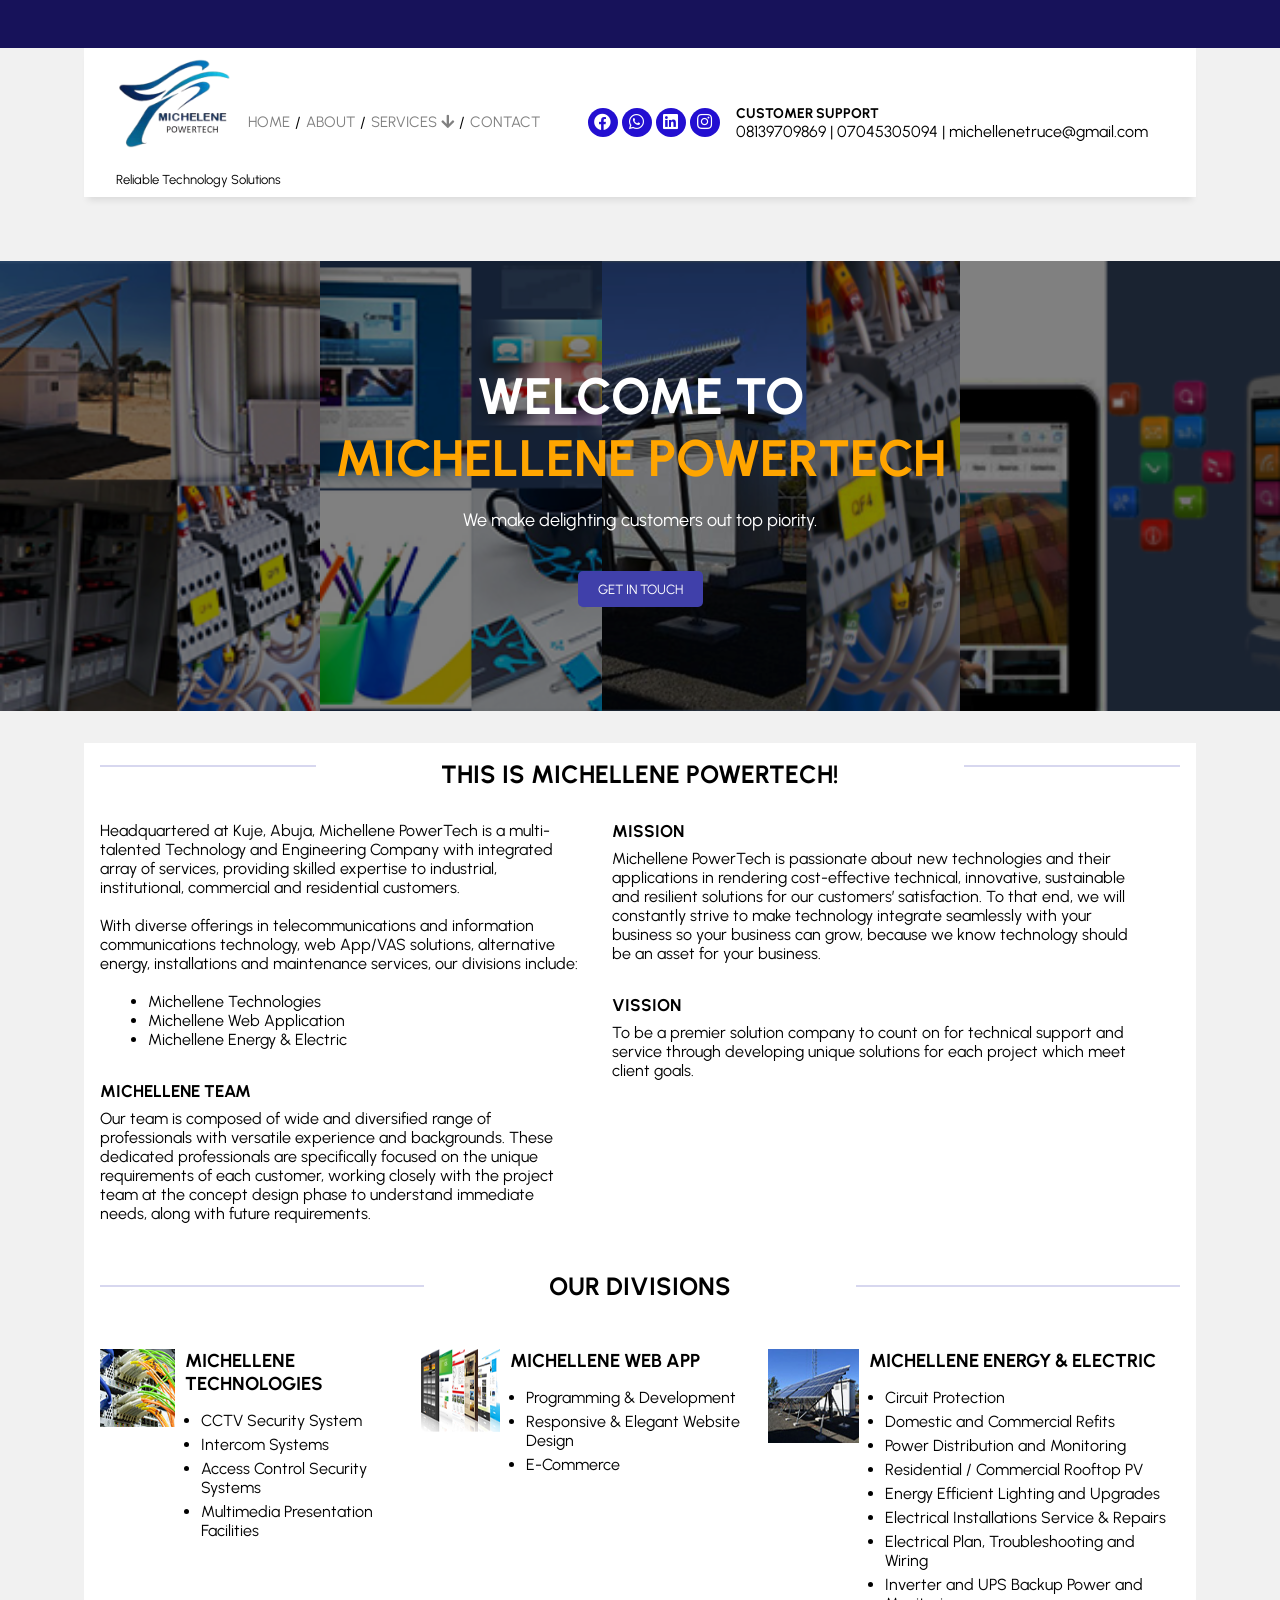
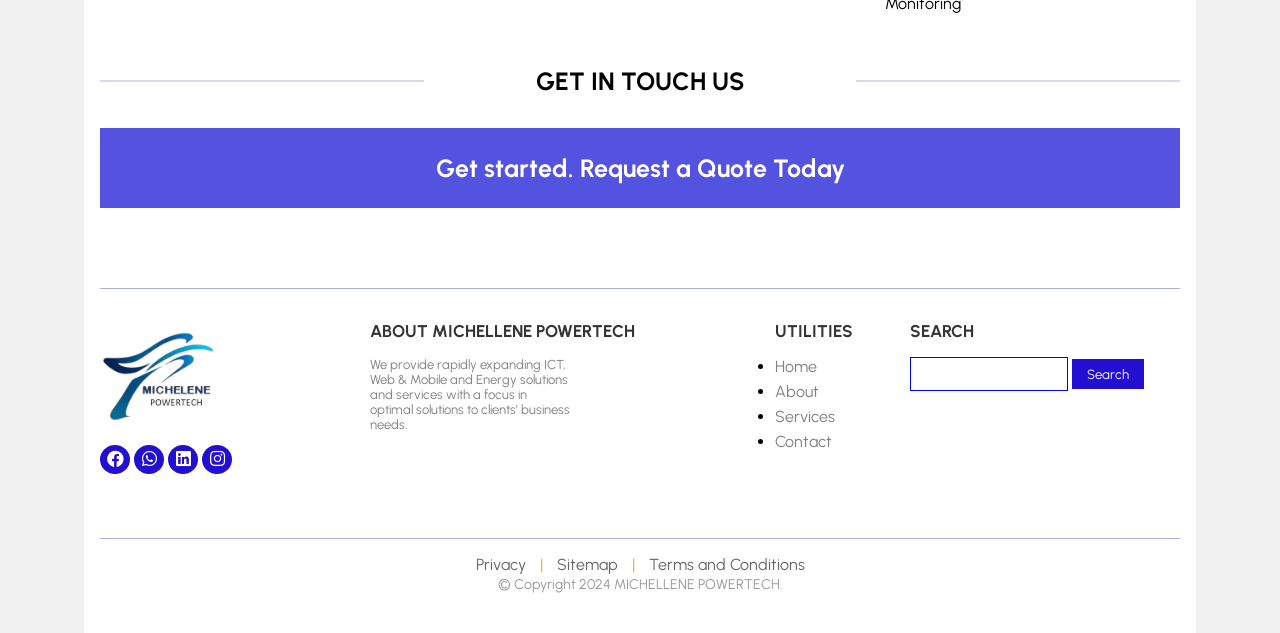
==== about.html @ b74a930a "Add files via upload" ====
<!DOCTYPE html>
<!--[if lt IE 7]>      <html class="no-js lt-ie9 lt-ie8 lt-ie7"> <![endif]-->
<!--[if IE 7]>         <html class="no-js lt-ie9 lt-ie8"> <![endif]-->
<!--[if IE 8]>         <html class="no-js lt-ie9"> <![endif]-->
<!--[if gt IE 8]>      <html class="no-js"> <!--<![endif]-->
<html>
  <head>
    <meta charset="utf-8">
    <meta http-equiv="X-UA-Compatible" content="IE=edge">
    <title>About | Michellene PowerTech</title>
    <meta name="description" content="">
    <meta name="theme-color" content="#1a1288">
    <meta name="viewport" content="width=device-width, initial-scale=1">
    <link rel="stylesheet" href="https://cdnjs.cloudflare.com/ajax/libs/font-awesome/5.15.3/css/all.min.css" integrity="sha512-iBBXm8fW90+nuLcSKlbmrPcLa0OT92xO1BIsZ+ywDWZCvqsWgccV3gFoRBv0z+8dLJgyAHIhR35VZc2oM/gI1w==" crossorigin="anonymous" referrerpolicy="no-referrer" />
    <link rel="preconnect" href="https://fonts.googleapis.com">
    <link rel="preconnect" href="https://fonts.gstatic.com" crossorigin>
    <link href="https://fonts.googleapis.com/css2?family=Urbanist:ital,wght@0,100..900;1,100..900&display=swap" rel="stylesheet">
    <link rel="icon" type="image" href="./images/logo-with-name-removebg-preview.png">
    <link rel="stylesheet" href="./css/about.css">
    <link rel="stylesheet" href="./css/header.css">
    <link rel="stylesheet" href="./css/side-bar.css">
    <link rel="stylesheet" href="./css/footer.css">
  </head>
  <body>
    <nav class="sidebar">
      <div class="close-menu">
        <img src="./images/close.png" class="close-menu-image" width="22px">
      </div>
      <div class="sidebar-link">
        <div><a href="./index.html">HOME</a></div>
      </div>
      <div class="sidebar-link">
        <div><a href="./about.html">ABOUT</a></div>
      </div>
      <div class="sidebar-link">
        <div class="services-link-container">
          <a href="./services.html" class="services-link">SERVICES</a>
          <div class="carret"><img src="./images/carret-right.png" class="carret-img"></div>
        </div>
      </div>
      <div class="sidebar-link">
        <div><a href="./contact.html">CONTACT</a></div>
      </div>
      <ul class="dropdown-menus">
        <li><a href="./tech.html">TECHNOLOGIES</a></li>
        <li><a href="./web.html">WEB APP</a></li>
        <li><a href="./electric.html">ENERGY & ELECTRIC</a></li>
      </ul>
    </nav>
    <div class="blank-border"></div> 
    <div class="page">
      <header class="header">
        <div class="m-first-d">
          <div class="m2-first-d">
            <div class="hamb-menu">
              <img src="./images/menu-icon.png" class="hamb-icon">
             </div>
            <div class="logo-div">
              <div class="logo-area">
                <img src="./images/michellene-logo.png" class="logo logo-js" alt="">
              </div>
              <p class="logo-writeup">Reliable Technology Solutions
              </p>
            </div>
            <div class="menu-link-div">
              <a href="index.html">HOME</a> / 
              <a href="./about.html">ABOUT</a> / 
              <div class="services-link-container">
                <a href="./services.html" class="services-link">SERVICES <i class="fa fa-arrow-down"></i></a> /
                <ul class="dropdown-menu">
                  <li><a href="./tech.html">TECHNOLOGIES</a></li>
                  <li><a href="./web.html">WEB APP</a></li>
                  <li><a href="./electric.html">ENERGY & ELECTRIC</a></li>
                </ul>
              </div>
              <a href="./contact.html">CONTACT</a>
            </div>
            
            <div class="social-links">
              <a href="https://www.facebook.com/profile.php?id=100083129598961"  class="facebook">
                <i class="fab fa-facebook" aria-hidden="true"></i>
              </a>
              
              <a href="https://wa.me/message/Q4VTR6DJ2EKSJ1 " target="_blank" class="google">
                <i class="fab fa-whatsapp" aria-hidden="true"></i>
              </a>
              <a href="" class="linkedin" >
                <i class="fab fa-linkedin" aria-hidden="true"></i>
              </a>
              <a href=""  class="instagram" >
                <i class="fab fa-instagram" aria-hidden="true"></i>
              </a>
            </div>
            <div class="customer-support">
              <p class="customer">CUSTOMER SUPPORT</p>
              <p>08139709869 | 07045305094 | michellenetruce@gmail.com</p>
            </div> 
          </div>
        </div>
        
        <div class="m-sec-h">
          <div class="m-logo-area">
            <img src="./images/michellene-logo.png" class="logo logo-js" alt="">
          </div>
          <div class="m-social-links">
            <a href="https://www.facebook.com/profile.php?id=100083129598961"  class="facebook">
              <i class="fab fa-facebook" aria-hidden="true"></i>
            </a>
            
            <a href="https://wa.me/message/Q4VTR6DJ2EKSJ1 "  class="google">
              <i class="fab fa-whatsapp" aria-hidden="true"></i>
            </a>
            <a href="" class="linkedin" >
              <i class="fab fa-linkedin" aria-hidden="true"></i>
            </a>
            <a href="" class="instagram" >
              <i class="fab fa-instagram" aria-hidden="true"></i>
            </a>
          </div>
        </div> 
      </header>  

    <div class="image-overlay">
      <img src="./images/michellene_energy.png" class="image1 image">
      <img src="./images/michellene_web_mobile_3.png" class="image2 image">
      <img src="./images/michellene_energy_services-1024x354.png" class="image3 image">
      <img src="./images/michellene_web_services-700x200.png" class="image4 image">
      <div class="overlay-text">
        <h1>WELCOME TO<br><span>MICHELLENE POWERTECH</span></h1>
        <p>We make delighting customers out top piority.</p>
        <button class="overlay-btn overlay-btn-js">GET IN TOUCH</button>
      </div>
    </div>

    <main>
      <div class="about-heading-one">
         <h1>THIS IS MICHELLENE POWERTECH!</h1>   
      </div>
      <div class="about-one">
        <div class="about-info-content">
          <p>
            Headquartered at Kuje, Abuja, Michellene PowerTech is a multi-talented Technology and Engineering Company with integrated array of services, providing skilled expertise to industrial, institutional, commercial and residential customers.<br><br>
  
            With diverse offerings in telecommunications and information communications technology, web App/VAS solutions, alternative energy, installations and maintenance services, our divisions include:<br><br>
            <ul>
              <li>Michellene Technologies</li>
              <li>Michellene Web Application</li>
              <li>Michellene Energy & Electric</li>
            </ul>
          </p>
  
          <div class="team">
            <h2>MICHELLENE TEAM</h2>
            <p>
              Our team is composed of wide and diversified range of professionals with versatile experience and backgrounds. These dedicated professionals are specifically focused on the unique requirements of each customer, working closely with the project team at the concept design phase to understand immediate needs, along with future requirements.
            </p>
          </div>
        </div>

        <div class="about-one-left">
          <div class="mission">
            <h2>MISSION</h2>
            <p>
              Michellene PowerTech is passionate about new technologies and their applications in rendering cost-effective technical, innovative, sustainable and resilient solutions for our customers’ satisfaction. To that end, we will constantly strive to make technology integrate seamlessly with your business so your business can grow, because we know technology should be an asset for your business.
            </p>
          </div>
          <div class="vission">
            <h2>VISSION</h2>
            <p>
              To be a premier solution company to count on for technical support and service through developing unique solutions for each project which meet client goals.
            </p>
          </div>
        </div>  
      </div>

      <div class="about-heading-two">
        <h1>OUR DIVISIONS</h1>   
     </div>
     <div class="all-division-content">
      <div class="about-two">
        <div class="division-image">
          <img src="./images/michellene_tech_2.jpg" class="divisions-img" >
        </div>
        <div class="division-content">
          <h3>MICHELLENE TECHNOLOGIES</h3>
          <ul>
            <li><p>CCTV Security System</p></li>
            <li><p>Intercom Systems</p></li>
            <li><p>Access Control Security Systems</p></li>
            <li><p>Multimedia Presentation Facilities</p></li>
          </ul>
        </div>
      </div>
      <div class="about-two">
        <div class="division-image">
          <img src="./images/michellene_web_mobile_11.png" class="divisions-img" >
        </div>
        <div class="division-content">
          <h3>MICHELLENE WEB APP</h3>
          <ul>
            <li><p>Programming & Development</p></li>
            <li><p>Responsive & Elegant Website Design</p></li>
            <li><p>E-Commerce</p></li>
          </ul>
        </div>
      </div>
      <div class="about-two">
        <div class="division-image">
          <img src="./images/michellene_energy_solar11.jpg" class="divisions-img" >
        </div>
        <div class="division-content">
          <h3>MICHELLENE ENERGY & ELECTRIC</h3>
          <ul>
            <li><p>Circuit Protection</p></li>
            <li><p>Domestic and Commercial Refits</p></li>
            <li><p>Power Distribution and Monitoring</p></li>
            <li><p>Residential / Commercial Rooftop PV</p></li>
            <li><p>Energy Efficient Lighting and Upgrades</p></li>
            <li><p>Electrical Installations Service & Repairs</p></li>
            <li><p>Electrical Plan, Troubleshooting and Wiring</p></li>
            <li><p>Inverter and UPS Backup Power and Monitoring</p></li>
          </ul>
        </div>
      </div>
     </div>
      
     <div class="get-in-heading">
      <h1>GET IN TOUCH US</h1>
     </div>
     <div class="request-quote">
      <button class="get-started-js">Get started. Request a Quote Today</button>
     </div>

     <div id="top-btn" class="top-btn">
      <i class="fa fa-arrow-up">BACK TO TOP</i>
    </div>

    <div class="foot-copy">
      <footer>
        <div class="logo-footer">
          <div class="logo-area">
            <img src="./images/michellene-logo.png" class="logo logo-js" alt="">
          </div>
          <div class="social-links">
            <a href="https://www.facebook.com/profile.php?id=100083129598961" class="facebook">
              <i class="fab fa-facebook" aria-hidden="true"></i>
            </a>
            
            <a href="https://wa.me/message/Q4VTR6DJ2EKSJ1" target="_blank" class="google">
              <i class="fab fa-whatsapp" aria-hidden="true"></i>
            </a>
            <a href="#"  class="linkedin" >
              <i class="fab fa-linkedin" aria-hidden="true"></i>
            </a>
            <a href="#"  class="instagram" >
              <i class="fab fa-instagram" aria-hidden="true"></i>
            </a>
          </div>
        </div>
        <div class="about-footer">
          <h1>ABOUT MICHELLENE POWERTECH</h1>
          <p>We provide rapidly expanding ICT, Web & Mobile and Energy solutions and services with a focus in optimal solutions to clients’ business needs.</p>
        </div>
        <div class="footer-utility">
          <h1>UTILITIES</h1>
          <ul>
            <li><a href="./index.html">Home</a></li>
            <li><a href="./about.html">About</a></li>
            <li><a href="./services.html">Services</a></li>
            <li><a href="./contact.html">Contact</a></li>
          </ul>
        </div>
        <div class="footer-search">
          <h1>SEARCH</h1>
          <input type="text" class="search-box" id="search-input">
          <button id="search-btn">Search</button>
        </div>
      </footer>
      
      <div class="footer">
        <span class="footer-links">
          <a href="#">Privacy</a> |
          <a href="#">Sitemap</a> |
          <a href="#">Terms and Conditions</a>
        </span><br>
        <span class="copyright">&copy; Copyright 2024 MICHELLENE POWERTECH.</span>
      </div> 

    </div>
    </main>
    
  </div>
    <script type="module" src="./script/about.js"></script>
  </body>
</html>
---- css/about.css ----
*{
  margin: 0;
  padding: 0;
  font-family: "Urbanist", sans-serif;
}

a:active, button:active {
  background-color: none;
  color: none; /* Optional active state style */
}

.image-overlay {
  position: relative;
  width: 100%;
  height: 50vh;
  margin-bottom: 2rem; 
  cursor: grab;
  min-width: 333px ;
}

.header.sticky-header {
  position: -webkit-sticky; /* For Safari */
  position: sticky;
  top: 0;
  padding: 0 12rem 1rem 12rem;
  animation: slideDown 1s ease-in-out;
  z-index: 1000;
  
}

.page{
  overflow-x: hidden;
}

body{
  background-color:#f1f1f1;
}

main{
  background-color: white;
  padding-left: 1rem;
  padding-right: 1rem;
  margin-left: 3rem;
  margin-right: 3rem;
  overflow: hidden;
  min-width: 333px;
  box-sizing: border-box; /* Better sizing control */
}

.image1 {
  position: absolute;
  top: 0;
  left: 0;
  width: 25%;
  height: 100%;
  object-fit: cover;
 
}

.image2 {
  position: absolute;
  top: 0;
  left: 25%;
  width: 25%;
  height: 100%;
  object-fit: cover;
  
}

.image3 {
  position: absolute;
  top: 0;
  left: 47%;
  width: 30%;
  height: 100%;
  object-fit: cover;
  
}

.image4 {
  position: absolute;
  top: 0;
  left: 75%;
  width: 25%;
  height: 100%;
  object-fit: cover;
  
}

.overlay-text {
  position: absolute;
  top: 50%;
  left: 50%;
  width: 100%;
  transform: translate(-50%, -50%);
  text-align: center;
  color: #fff;
  z-index: 4;
}

.image{
  filter: brightness(50%);
}

.overlay-text h1 {
  font-size: 4vw;
  font-weight: bolder;
  margin-bottom: 20px;
}

.overlay-text p {
  font-size: 18px;
  margin-bottom: 40px;
}

.overlay-btn {
  background-color:rgb(64, 64, 170);
  color: #fff;
  padding: 10px 20px;
  border: none;
  border-radius: 5px;
  cursor: pointer;
}

.overlay-btn:hover {
  background-color:rgb(132, 132, 212);
}

span{
  color: orange;
  
}

.about-heading-one{
 padding-top: 1rem;
}

.about-heading-one,.about-heading-two,.get-in-heading{
  display: flex;
  align-items: center;
  justify-content: center;
  margin-bottom: 2rem;
  position: relative;
}





.about-heading-one h1::before {
  left: 0;
}

.about-heading-one h1::after {
  right: 0;
}


.about-heading-two h1::before {
  left: 0;
}

.about-heading-two h1::after {
  right: 0;
}



.get-in-heading h1::before {
  left: 0;
}

.get-in-heading h1::after {
  right: 0;
}

.about-heading-one h1::before,
.about-heading-one h1::after {
  content: "";
  position: absolute;
 top: 50%;
  transform: translateY(-50%);
  width: 20%;
  border-top: solid 1px rgb(175, 175, 224);
}

.about-heading-two h1::before,
.about-heading-two h1::after {
  content: "";
  position: absolute;
 top: 50%;
  transform: translateY(-50%);
  width: 30%;
  border-top: solid 1px rgb(175, 175, 224);
}

.get-in-heading h1::before,
.get-in-heading h1::after {
  content: "";
  position: absolute;
 top: 50%;
  transform: translateY(-50%);
  width: 30%;
  border-top: solid 1px rgb(175, 175, 224);
}

.get-in-heading h1::before {
  left: 0;
}

.get-in-heading h1::after {
  right: 0;
}




.about-info-content ul{
  margin-left: 3rem;
}

.about-heading-one h1,.about-heading-two h1,.get-in-heading h1{
  font-size: 25px;
}
.about-one{
  display: flex;
  flex: 1;
  padding-right: 2rem;
}

.team{
  margin-top: 2rem;
}

.team h2,.mission h2,.vission h2{
  margin-bottom: 0.5rem;
  font-size: 17px;
}

.about-one-left{
  margin-left: 2rem;
 
}

.vission{
  margin-top: 2rem;
}

.about-heading-two{
  margin-top: 3rem;
  margin-bottom: 3rem;
}

.all-division-content{
  display: flex;
  align-items: flex-start;
  justify-content: space-between;
  width: 100%;
}

.about-two{
  display: flex;
  align-items: flex-start;
 
}

.division-image{
  width: 25%;
  margin-right: 10px;
}

.divisions-img{
  width: 100%;
}

.division-content ul{
  margin-left: 1rem;
}

.division-content ul li{
  margin-bottom: 5px;
}

.division-content h3{
 margin-bottom: 1rem;
}

.get-in-heading{
  margin-top: 3rem;
  margin-bottom: 2rem;
}


.request-quote{
  min-width: 300px;
}
.request-quote button{
  width: 100%;
  height: 5rem;
  background-color: rgb(83, 83, 223);
  color: white;
  font-size: 25px;
  border: none;
  transition: 0.5s;
  margin-bottom: 3rem;
  font-weight: bolder;
  padding: 0;
}



.request-quote button:hover{
  width: 100%;
  transform: scale(0.9); /* adjust zoom level here */
  cursor: pointer;
}

.request-quote{
  padding-bottom: 2rem;
  border-bottom: solid 1px rgb(175, 175, 224);
}

.top-btn {
  position: fixed;
  bottom: 20px;
  right: 20px;
  background-color: rgb(37, 37, 128);
  color: #fff;
  padding: 10px;
  cursor: pointer;
  display: none; /* Hide initially */
  z-index: 1000;
  font-size: 10px;
}

@media (min-width: 1200px) {
  main, .header {
    margin-left: calc(30% - 300px); /* Increase margin-left when width exceeds 800px */
    margin-right: calc(30% - 300px); /* Increase margin-right when width exceeds 800px */
  }


}

@media (min-width: 700px) and (max-width: 1000px) {
  .about-one{
    display: grid;
   grid-template-columns: 1fr 1fr;
    padding-right: 2rem;
  }

  .all-division-content{
    display: grid;
    grid-template-columns: 1fr 1fr;
    column-gap: 10px;
  }

  .overlay-text p {
    font-size: 17px;
  }

  .division-content h3{
    font-size: 16px;
    }

  
}


@media  (max-width: 699px) {
  .about-one{
    display: flex;
    flex-direction: column;
    padding-right: 2rem;
  }

  .all-division-content{
    display: grid;
    grid-template-columns: 1fr;
  }

  .about-two{
    margin-bottom: 2rem;
   
  }

  main{
    overflow-x: hidden;
  }

  .page{
    min-width: 333px;
  }

  .request-quote button{
    font-size: 17px;
    width: 100%;
    
  }
  .about-heading-one h1,.about-heading-two h1,.get-in-heading h1{
    font-size: 17px;
  }

  .team h2,.mission h2,.vission h2{
    margin-bottom: 0.5rem;
    font-size: 15px;
  }
  .division-content h3{
    margin-bottom: 1rem;
   }
   main{
    margin-left: 0;
    margin-right: 0;
  }

.division-content h3{
 font-size: 15px;
 }

 .division-content ul li p{
  font-size: 15px;
 }

 .mission{
  margin-top: 1.5rem;
}

.get-in-heading h1::before,
.get-in-heading h1::after {
  width: 20%;
}

.about-heading-one h1::before,
.about-heading-one h1::after {
  display: none;
}

.about-heading-two h1::before,
.about-heading-two h1::after {
  width: 20%;
}

.overlay-text h1 {
  font-size: 6vw;
}

.overlay-text p {
  font-size: 12px;
}
}
---- css/header.css ----
.blank-border{
  background-color:#17125a;
  height: 3rem;
  min-width: 333px;
}

.hamb-menu{
  display:none;
  width: 30px;
}

.hamb-icon{
  width: 100%;
  cursor: pointer;
}

 .m2-first-d{
  display: flex;
  align-items: center;
  justify-content: space-between;
  box-shadow: 0 7px 7px -4px rgba(0, 0, 0, 0.1);
  margin-bottom: 4rem;
  background-color: white;
  z-index: 1;
  position: relative;
  top: -100%;
  animation: none;
  padding-left: 2rem;
  padding-right: 2rem;
}

 .m2-first-d .sticky-header {
  position: -webkit-sticky; /* For Safari */
  position: sticky;
  top: 0;
  padding-left: 2rem;
  padding-right: 2rem;
  margin: 0 0;
  animation: slideDown 1s ease-in-out;
  z-index: 1000;
  
}

@keyframes slideDown {
  from {
    transform: translateY(-100%);
  }
  to {
    transform: translateY(0);
  }
}

.logo-area, .m-logo-area{
  width: 120px;
  margin-bottom: 0;
}

.logo{
  width: 100%;
}

.logo:hover{
  cursor: pointer;
}

.logo-writeup{
  font-size: 13px;
  padding-bottom: 10px;

}

.menu-link-div{
  display: flex;
  margin-left: -5rem;
 

}

.menu-link-div a{
  margin-right: 5px;
  font-size: 15px;
  text-decoration: none;
  color: gray;
  margin-left: 5px;
  
}

.menu-link-div a:hover{
  color: #1f14bd;
}

.dropdown-menu {
  display: none;
  background-color: #fff;
  border: 1px solid #8eb1e5;
 position: absolute;
  top: 19px;
  left: 5px;

}

.dropdown-menu li a{
  font-size: 12px;
}

.services-link-container{
  position: relative;
 
}

.services-link-container:hover .dropdown-menu {
  display: block;
  list-style: none;
  width: 130px;
  padding: 10px;
}

.social-links{
 margin-right: -15rem;
  max-width: 300px;
  min-width: 330px;
}

.social-links a, .m-social-links a {
  display: inline-block;
  width: 20px;
  background-color: #230fd1;
  padding: 5px 5px;
  text-align: center;
  border-radius: 50%;
  transition: background-color 0.3s ease;
}

.social-links a:hover {
  background-color: rgb(134, 119, 219);
}

.social-links i, .m-social-links i {
  font-size: 17px;
  color: white;
  
}

 .customer{
  font-weight: bold;
  font-size: 14px;
}
.customer-support{
  margin: 1rem;
  
}

.m-sec-h{
  display: none;
}



/* Mobile devices (max-width: 768px) */
@media (max-width: 771px) {
  .logo-writeup, .menu-link-div{
    display: none;
  }
  .hamb-menu{
    display: block;
  }

  .logo-div .logo-area{
    display: none;
  }  
 
  .m-logo-area{
    width: 80px;
  }
  header .social-links{
    display: none;
  }

  .customer{
    font-weight: bold;
  }
  .customer-support{
    max-width: 500px;
  }
  .customer-support p{
    font-size: 9px;
  }
  .m2-first-d{
    box-shadow: none;
    display: grid; 
    padding-left: 0;
    padding-right: 0;
   
   
  }
  .about p{
    font-size: 15px;
  }
 .m2-first-d,
  .m-sec-h{
    display: flex;
    align-items: center;
    justify-content: space-between;
    border-bottom: 1px solid rgb(141, 141, 236);
  }
  .m-sec-h{
    align-items: flex-start;
  }
  .m2-first-d,.m-sec-h{
    margin:0 1rem;
  }
  .m-social-links{
    margin-right: 2rem;
  }
  header{
    margin-bottom: 3rem;
  }

  .blank-border{
    height: 2rem;
  }

}

/* Tablets (max-width: 1024px) */
@media (min-width: 772px) and (max-width: 1246px) {
  .menu-link-div{
    margin-top: 6rem;
    margin-left: 3rem;
  }
 .m-first-d .social-links{
    margin-left: -30rem;
  }

  .m2-first-d{
   padding-bottom: 0;
  }

}

/* Desktop devices (min-width: 1025px) */
@media (min-width: 1025px) {
  /* Styles for desktop devices */
}
---- css/side-bar.css ----
.sidebar {
  position: fixed;
  left: 0;
  bottom: 0;
  top: 2rem;
  background-color:#1c148d;
  width: 250px;
  z-index: 2000;
 display: none;  
}

a, button {
  outline: none; /* Remove the default focus outline */
}

.sidebar-link {
  height: 70px;
  display: flex;
  justify-content: center;
  align-items: flex-start;
  flex-direction: column;
  cursor: pointer;
  padding-left: 20px;
}

.sidebar-link a{
  text-decoration: none;
  color: white;
  font-size: 17px;
  font-weight: bold;
}

.sidebar-link:hover {
  background-color: none;
}

.sidebar-link img {
  height: 24px;
  margin-bottom: 4px;
}

.sidebar-link div {
  font-size: 10px;
}
.close-menu-image{
  padding: 10px;
  background-color: rgb(15, 43, 95);
}
.close-menu{
  margin: 0;
}

.dropdown-menus  li a{
 font-size: 14px;
 color: white;
 background-color: none;
 text-decoration: none;
font-weight: bold;
 
}

.dropdown-menus  li{
  margin-bottom: 5px;
}


.dropdown-menus {
  display: none;
  box-shadow: 0 4px 8px rgba(0, 0, 0, 0.2);
  top: 175px;
  left: 43%;
  padding: 10px;
  position: absolute;
  list-style-type: none;


}

.services-link-container{
  display: flex;

}

.carret-img{
  width: 80%;
  height: 1dvh;
}

.carret{
  margin-left: 5px;
  margin-top: -1px;
}
---- css/footer.css ----
footer{
  display: grid;
  grid-template-columns: 1fr 1.5fr 0.5fr 1fr;
  margin-top: 2rem;
  border-bottom: solid 1px rgb(175, 175, 224);
  padding-bottom: 4rem;
}

.about-footer h1{
  font-size: 17px;
  margin-bottom: 1rem;
  color: rgb(53, 51, 51);
}

.about-footer p{
  width: 200px;
  font-size: 13px;
  color: gray;

}
a, button {
  outline: none; /* Remove the default focus outline */
}

.footer-utility h1{
  font-size: 17px;
  margin-bottom: 4px;
  margin-bottom: 1rem;
  color: rgb(53, 51, 51);
  
}

.footer-utility a{
  text-decoration: none;
  color: gray;
}
.footer-utility a:hover{
  color: #1f14bd;
}

.footer-search h1{
  font-size: 17px;
  margin-bottom: 1rem;
  color: rgb(53, 51, 51);
}

.footer-utility li{
  margin-bottom: 6px;
}

.search-box{
  height: 2rem;
  border: 1px solid blue;
  outline: none;

}

.footer-search button{
  padding: 7px 15px;
  background-color: #230fd1;
  color: white;
  border: none;
  transition: 0.5s;
}

.footer-search button:hover{
  background-color: orange;
  cursor: pointer;
}

.footer {
  text-align: center;
  width: 100%;
  margin-top: 1rem;
  padding-bottom: 2.5rem;
  min-width: 333px;

}

.footer-links a {
  text-decoration: none;
  color: #666;
  margin: 0 10px;
}

.footer-links a:hover {
  color: #333;
}

.copyright {
  font-size: 14px;
  color: #999;
  margin-top: 5px;
}

@media (max-width: 591px) {
 
  footer{
    display: grid;
    grid-template-columns: 1fr;
    background-color: #c4c1c183;
    padding-left: 1rem;
  }

  .foot-copy{
    min-width: 300px;

  }
 
  footer .about-footer{
    margin-bottom: 1rem;
  }
  footer .footer-utility{
    margin-bottom: 1rem;
  }
  footer .footer-utility ul{
    padding-left: 2rem;
  }
  footer .social-links{
    margin-bottom: 2rem;
  }
  
}

@media (min-width: 592px) and (max-width: 859px) {
  footer{
   grid-template-columns: 1fr 1fr 1fr;
   margin-left: 2rem;
  }
  footer .footer-utility ul{
   margin-left: 2rem;
 }

 footer .social-links{
   margin-bottom: 2rem;
 }

 }


@media (min-width: 860px) and (max-width: 1246px) {
   footer{
    grid-template-columns: 1fr 1fr 1fr 1fr;
   }
  
   footer .footer-utility ul{
    margin-left: 2rem;
  }

  footer .footer-utility{
    padding-left: 1rem;
  }

  footer .social-links{
    margin-bottom: 2rem;
  }
 
  }
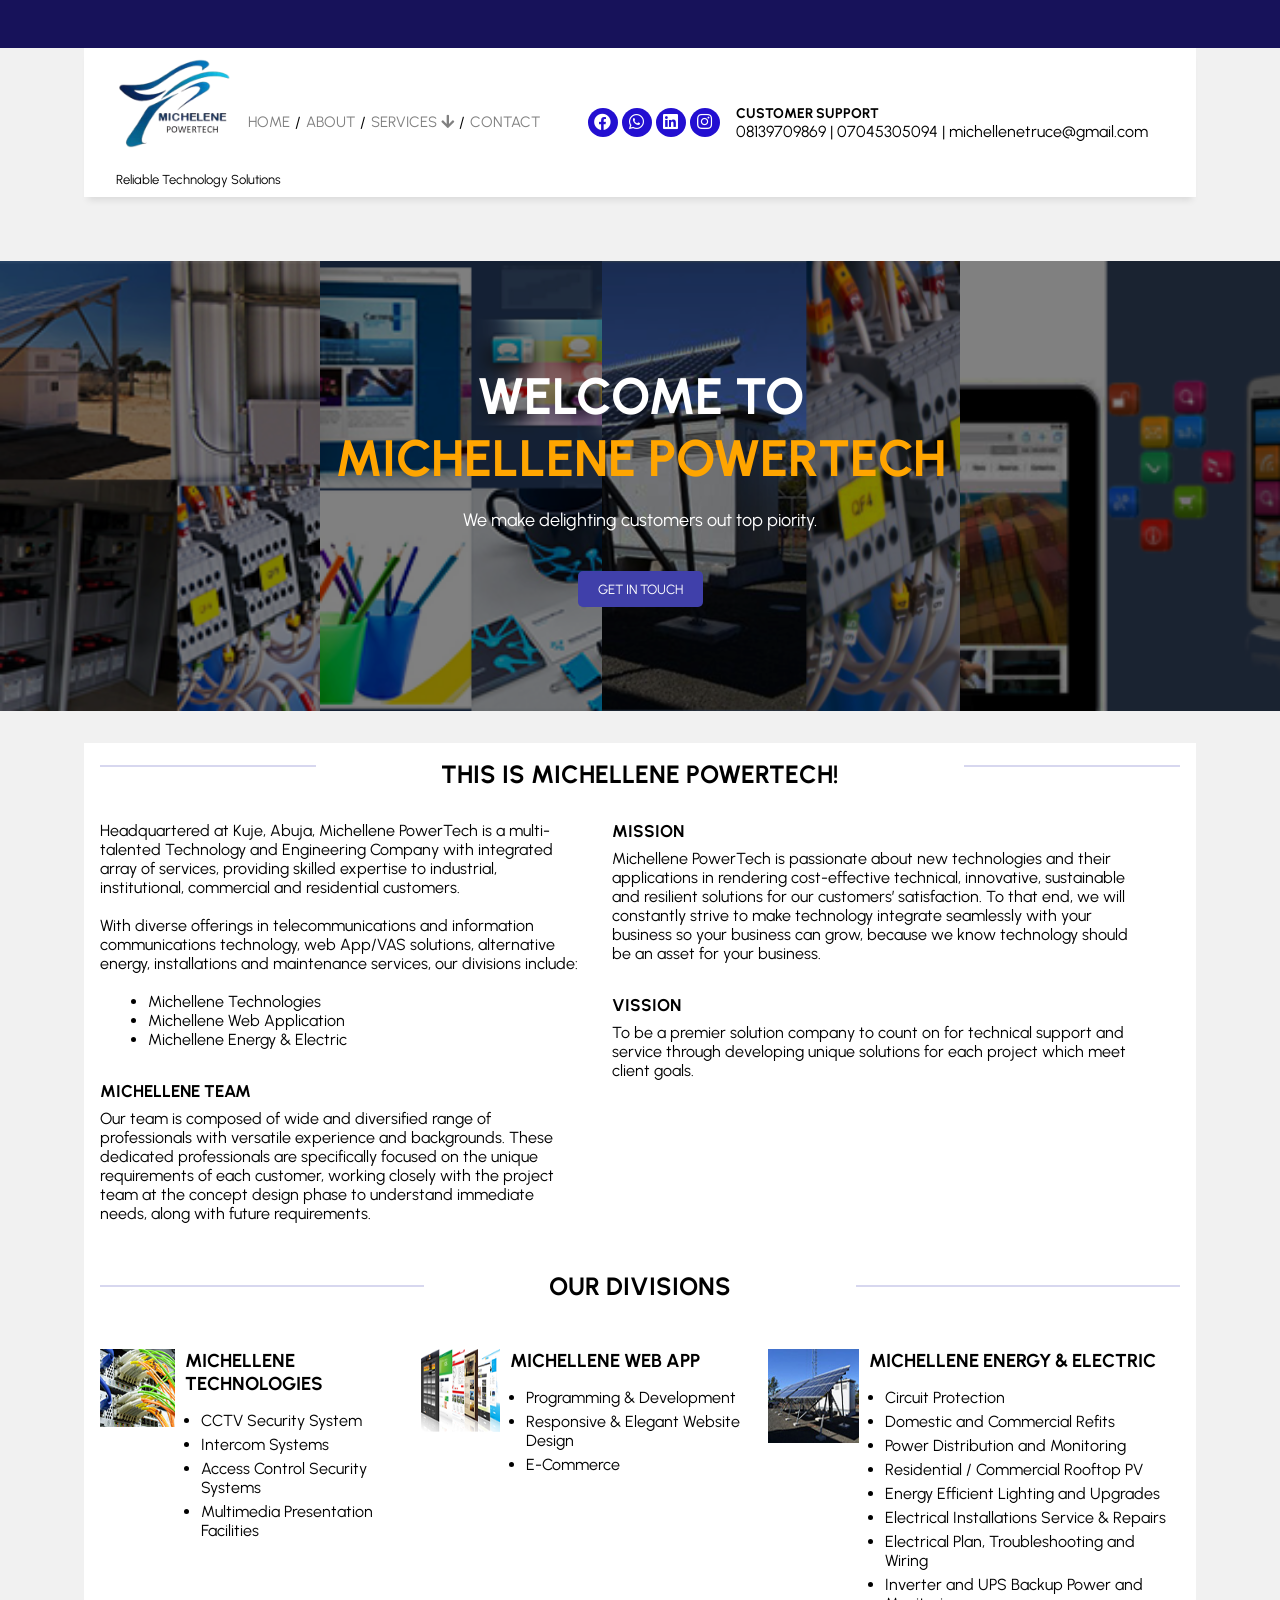
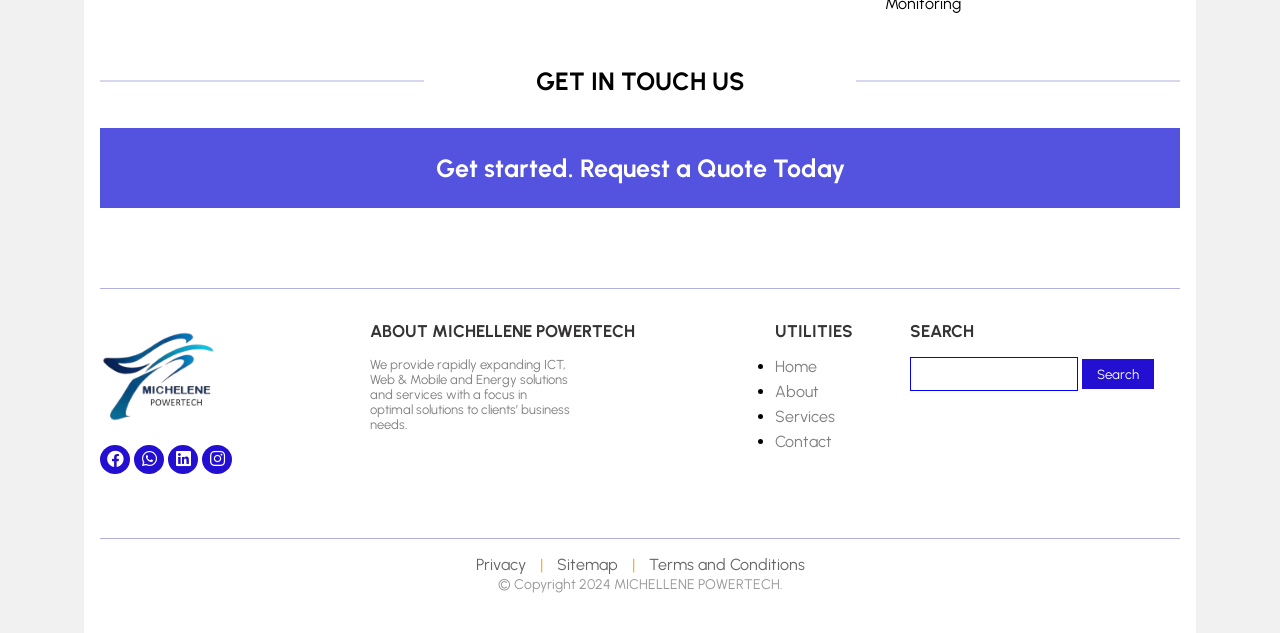
==== commit 5c79a8e1: "Add files via upload" ====
--- a/about.html
+++ b/about.html
@@ -1,8 +1,4 @@
 <!DOCTYPE html>
-<!--[if lt IE 7]>      <html class="no-js lt-ie9 lt-ie8 lt-ie7"> <![endif]-->
-<!--[if IE 7]>         <html class="no-js lt-ie9 lt-ie8"> <![endif]-->
-<!--[if IE 8]>         <html class="no-js lt-ie9"> <![endif]-->
-<!--[if gt IE 8]>      <html class="no-js"> <!--<![endif]-->
 <html>
   <head>
     <meta charset="utf-8">
@@ -15,7 +11,7 @@
     <link rel="preconnect" href="https://fonts.googleapis.com">
     <link rel="preconnect" href="https://fonts.gstatic.com" crossorigin>
     <link href="https://fonts.googleapis.com/css2?family=Urbanist:ital,wght@0,100..900;1,100..900&display=swap" rel="stylesheet">
-    <link rel="icon" type="image" href="./images/logo-with-name-removebg-preview.png">
+    <link rel="icon" type="image" href="./images/michellene-logo.png">
     <link rel="stylesheet" href="./css/about.css">
     <link rel="stylesheet" href="./css/header.css">
     <link rel="stylesheet" href="./css/side-bar.css">
@@ -26,19 +22,19 @@
       <div class="close-menu">
         <img src="./images/close.png" class="close-menu-image" width="22px">
       </div>
-      <div class="sidebar-link">
+      <div class="sidebar-link home-js">
         <div><a href="./index.html">HOME</a></div>
       </div>
-      <div class="sidebar-link">
+      <div class="sidebar-link about-js">
         <div><a href="./about.html">ABOUT</a></div>
       </div>
-      <div class="sidebar-link">
+      <div class="sidebar-link services-js">
         <div class="services-link-container">
           <a href="./services.html" class="services-link">SERVICES</a>
           <div class="carret"><img src="./images/carret-right.png" class="carret-img"></div>
         </div>
       </div>
-      <div class="sidebar-link">
+      <div class="sidebar-link contact-js">
         <div><a href="./contact.html">CONTACT</a></div>
       </div>
       <ul class="dropdown-menus">
@@ -48,248 +44,248 @@
       </ul>
     </nav>
     <div class="blank-border"></div> 
-    <div class="page">
-      <header class="header">
-        <div class="m-first-d">
-          <div class="m2-first-d">
-            <div class="hamb-menu">
-              <img src="./images/menu-icon.png" class="hamb-icon">
-             </div>
-            <div class="logo-div">
-              <div class="logo-area">
-                <img src="./images/michellene-logo.png" class="logo logo-js" alt="">
+    <div class="cent-d">
+      <div class="page">
+        <header class="header">
+          <div class="m-first-d">
+            <div class="m2-first-d">
+              <div class="hamb-menu">
+                <img src="./images/menu-icon.png" class="hamb-icon">
+               </div>
+              <div class="logo-div">
+                <div class="logo-area">
+                  <img src="./images/michellene-logo.png" class="logo logo-js" alt="">
+                </div>
+                <p class="logo-writeup">Reliable Technology Solutions
+                </p>
               </div>
-              <p class="logo-writeup">Reliable Technology Solutions
-              </p>
-            </div>
-            <div class="menu-link-div">
-              <a href="index.html">HOME</a> / 
-              <a href="./about.html">ABOUT</a> / 
-              <div class="services-link-container">
-                <a href="./services.html" class="services-link">SERVICES <i class="fa fa-arrow-down"></i></a> /
-                <ul class="dropdown-menu">
-                  <li><a href="./tech.html">TECHNOLOGIES</a></li>
-                  <li><a href="./web.html">WEB APP</a></li>
-                  <li><a href="./electric.html">ENERGY & ELECTRIC</a></li>
-                </ul>
+              <div class="menu-link-div">
+                <a href="index.html">HOME</a> / 
+                <a href="./about.html">ABOUT</a> / 
+                <div class="services-link-container">
+                  <a href="./services.html" class="services-link">SERVICES <i class="fa fa-arrow-down"></i></a> /
+                  <ul class="dropdown-menu">
+                    <li><a href="./tech.html">TECHNOLOGIES</a></li>
+                    <li><a href="./web.html">WEB APP</a></li>
+                    <li><a href="./electric.html">ENERGY & ELECTRIC</a></li>
+                  </ul>
+                </div>
+                <a href="./contact.html">CONTACT</a>
               </div>
-              <a href="./contact.html">CONTACT</a>
-            </div>
-            
-            <div class="social-links">
+              
+              <div class="social-links">
+                <a href="https://www.facebook.com/profile.php?id=100083129598961"  class="facebook">
+                  <i class="fab fa-facebook" aria-hidden="true"></i>
+                </a>
+                
+                <a href="https://wa.me/message/Q4VTR6DJ2EKSJ1 " target="_blank" class="google">
+                  <i class="fab fa-whatsapp" aria-hidden="true"></i>
+                </a>
+                <a href="" class="linkedin" >
+                  <i class="fab fa-linkedin" aria-hidden="true"></i>
+                </a>
+                <a href=""  class="instagram" >
+                  <i class="fab fa-instagram" aria-hidden="true"></i>
+                </a>
+              </div>
+              <div class="customer-support">
+                <p class="customer">CUSTOMER SUPPORT</p>
+                <p>08139709869 | 07045305094 | michellenetruce@gmail.com</p>
+              </div> 
+            </div>
+          </div>
+          
+          <div class="m-sec-h">
+            <div class="m-logo-area">
+              <img src="./images/michellene-logo.png" class="logo " alt="">
+            </div>
+            <div class="m-social-links">
               <a href="https://www.facebook.com/profile.php?id=100083129598961"  class="facebook">
                 <i class="fab fa-facebook" aria-hidden="true"></i>
               </a>
               
-              <a href="https://wa.me/message/Q4VTR6DJ2EKSJ1 " target="_blank" class="google">
+              <a href="https://wa.me/message/Q4VTR6DJ2EKSJ1 "  class="google">
                 <i class="fab fa-whatsapp" aria-hidden="true"></i>
               </a>
               <a href="" class="linkedin" >
                 <i class="fab fa-linkedin" aria-hidden="true"></i>
               </a>
-              <a href=""  class="instagram" >
+              <a href="" class="instagram" >
                 <i class="fab fa-instagram" aria-hidden="true"></i>
               </a>
             </div>
-            <div class="customer-support">
-              <p class="customer">CUSTOMER SUPPORT</p>
-              <p>08139709869 | 07045305094 | michellenetruce@gmail.com</p>
-            </div> 
-          </div>
-        </div>
+          </div> 
+        </header>  
+  
+      <div class="image-overlay" style="min-height: 250px;">
+        <img src="./images/michellene_energy.png" class="image1 image">
+        <img src="./images/michellene_web_mobile_3.png" class="image2 image">
+        <img src="./images/michellene_energy_services-1024x354.png" class="image3 image">
+        <img src="./images/michellene_web_services-700x200.png" class="image4 image">
+        <div class="overlay-text">
+          <h1>WELCOME TO<br><span>MICHELLENE POWERTECH</span></h1>
+          <p>We make delighting customers out top piority.</p>
+          <button class="overlay-btn overlay-btn-js">GET IN TOUCH</button>
+        </div>
+      </div>
+  
+      <main>
+        <div class="about-heading-one">
+           <h1>THIS IS MICHELLENE POWERTECH!</h1>   
+        </div>
+        <div class="about-one">
+          <div class="about-info-content">
+            <p>
+              Headquartered at Kuje, Abuja, Michellene PowerTech is a multi-talented Technology and Engineering Company with integrated array of services, providing skilled expertise to industrial, institutional, commercial and residential customers.<br><br>
+    
+              With diverse offerings in telecommunications and information communications technology, web App/VAS solutions, alternative energy, installations and maintenance services, our divisions include:<br><br>
+              <ul>
+                <li>Michellene Technologies</li>
+                <li>Michellene Web Application</li>
+                <li>Michellene Energy & Electric</li>
+              </ul>
+            </p>
+    
+            <div class="team">
+              <h2>MICHELLENE TEAM</h2>
+              <p>
+                Our team is composed of wide and diversified range of professionals with versatile experience and backgrounds. These dedicated professionals are specifically focused on the unique requirements of each customer, working closely with the project team at the concept design phase to understand immediate needs, along with future requirements.
+              </p>
+            </div>
+          </div>
+  
+          <div class="about-one-left">
+            <div class="mission">
+              <h2>MISSION</h2>
+              <p>
+                Michellene PowerTech is passionate about new technologies and their applications in rendering cost-effective technical, innovative, sustainable and resilient solutions for our customers’ satisfaction. To that end, we will constantly strive to make technology integrate seamlessly with your business so your business can grow, because we know technology should be an asset for your business.
+              </p>
+            </div>
+            <div class="vission">
+              <h2>VISSION</h2>
+              <p>
+                To be a premier solution company to count on for technical support and service through developing unique solutions for each project which meet client goals.
+              </p>
+            </div>
+          </div>  
+        </div>
+  
+        <div class="about-heading-two">
+          <h1>OUR DIVISIONS</h1>   
+       </div>
+       <div class="all-division-content">
+        <div class="about-two a-t">
+          <div class="division-image">
+            <img src="./images/michellene_tech_2.jpg" class="divisions-img" >
+          </div>
+          <div class="division-content">
+            <h3>MICHELLENE TECHNOLOGIES</h3>
+            <ul>
+              <li><p>CCTV Security System</p></li>
+              <li><p>Intercom Systems</p></li>
+              <li><p>Access Control Security Systems</p></li>
+              <li><p>Multimedia Presentation Facilities</p></li>
+            </ul>
+          </div>
+        </div>
+        <div class="about-two">
+          <div class="division-image">
+            <img src="./images/michellene_web_mobile_11.png" class="divisions-img" >
+          </div>
+          <div class="division-content">
+            <h3>MICHELLENE WEB APP</h3>
+            <ul>
+              <li><p>Programming & Development</p></li>
+              <li><p>Responsive & Elegant Website Design</p></li>
+              <li><p>E-Commerce</p></li>
+            </ul>
+          </div>
+        </div>
+        <div class="about-two">
+          <div class="division-image">
+            <img src="./images/michellene_energy_solar11.jpg" class="divisions-img" >
+          </div>
+          <div class="division-content">
+            <h3>MICHELLENE ENERGY & ELECTRIC</h3>
+            <ul>
+              <li><p>Circuit Protection</p></li>
+              <li><p>Domestic and Commercial Refits</p></li>
+              <li><p>Power Distribution and Monitoring</p></li>
+              <li><p>Residential / Commercial Rooftop PV</p></li>
+              <li><p>Energy Efficient Lighting and Upgrades</p></li>
+              <li><p>Electrical Installations Service & Repairs</p></li>
+              <li><p>Electrical Plan, Troubleshooting and Wiring</p></li>
+              <li><p>Inverter and UPS Backup Power and Monitoring</p></li>
+            </ul>
+          </div>
+        </div>
+       </div>
         
-        <div class="m-sec-h">
-          <div class="m-logo-area">
-            <img src="./images/michellene-logo.png" class="logo logo-js" alt="">
-          </div>
-          <div class="m-social-links">
-            <a href="https://www.facebook.com/profile.php?id=100083129598961"  class="facebook">
-              <i class="fab fa-facebook" aria-hidden="true"></i>
-            </a>
-            
-            <a href="https://wa.me/message/Q4VTR6DJ2EKSJ1 "  class="google">
-              <i class="fab fa-whatsapp" aria-hidden="true"></i>
-            </a>
-            <a href="" class="linkedin" >
-              <i class="fab fa-linkedin" aria-hidden="true"></i>
-            </a>
-            <a href="" class="instagram" >
-              <i class="fab fa-instagram" aria-hidden="true"></i>
-            </a>
-          </div>
+       <div class="get-in-heading">
+        <h1>GET IN TOUCH US</h1>
+       </div>
+       <div class="request-quote">
+        <button class="get-started-js">Get started. Request a Quote Today</button>
+       </div>
+  
+       <div id="top-btn" class="top-btn">
+        <i class="fa fa-arrow-up">BACK TO TOP</i>
+      </div>
+  
+      <div class="foot-copy">
+        <footer>
+          <div class="logo-footer">
+            <div class="logo-area">
+              <img src="./images/michellene-logo.png" class="logo logo-js" alt="">
+            </div>
+            <div class="social-links">
+              <a href="https://www.facebook.com/profile.php?id=100083129598961" class="facebook">
+                <i class="fab fa-facebook" aria-hidden="true"></i>
+              </a>
+              
+              <a href="https://wa.me/message/Q4VTR6DJ2EKSJ1" target="_blank" class="google">
+                <i class="fab fa-whatsapp" aria-hidden="true"></i>
+              </a>
+              <a href="#"  class="linkedin" >
+                <i class="fab fa-linkedin" aria-hidden="true"></i>
+              </a>
+              <a href="#"  class="instagram" >
+                <i class="fab fa-instagram" aria-hidden="true"></i>
+              </a>
+            </div>
+          </div>
+          <div class="about-footer">
+            <h1>ABOUT MICHELLENE POWERTECH</h1>
+            <p>We provide rapidly expanding ICT, Web & Mobile and Energy solutions and services with a focus in optimal solutions to clients’ business needs.</p>
+          </div>
+          <div class="footer-utility">
+            <h1>UTILITIES</h1>
+            <ul>
+              <li><a href="./index.html">Home</a></li>
+              <li><a href="./about.html">About</a></li>
+              <li><a href="./services.html">Services</a></li>
+              <li><a href="./contact.html">Contact</a></li>
+            </ul>
+          </div>
+          <div class="footer-search">
+            <h1>SEARCH</h1>
+            <input type="text" class="search-box" id="search-input">
+            <button id="search-btn">Search</button>
+          </div>
+        </footer>
+        <div class="footer">
+          <span class="footer-links">
+            <a href="#">Privacy</a> |
+            <a href="#">Sitemap</a> |
+            <a href="#">Terms and Conditions</a>
+          </span><br>
+          <span class="copyright">&copy; Copyright 2024 MICHELLENE POWERTECH.</span>
         </div> 
-      </header>  
-
-    <div class="image-overlay">
-      <img src="./images/michellene_energy.png" class="image1 image">
-      <img src="./images/michellene_web_mobile_3.png" class="image2 image">
-      <img src="./images/michellene_energy_services-1024x354.png" class="image3 image">
-      <img src="./images/michellene_web_services-700x200.png" class="image4 image">
-      <div class="overlay-text">
-        <h1>WELCOME TO<br><span>MICHELLENE POWERTECH</span></h1>
-        <p>We make delighting customers out top piority.</p>
-        <button class="overlay-btn overlay-btn-js">GET IN TOUCH</button>
-      </div>
+      </div>
+      </main>  
     </div>
-
-    <main>
-      <div class="about-heading-one">
-         <h1>THIS IS MICHELLENE POWERTECH!</h1>   
-      </div>
-      <div class="about-one">
-        <div class="about-info-content">
-          <p>
-            Headquartered at Kuje, Abuja, Michellene PowerTech is a multi-talented Technology and Engineering Company with integrated array of services, providing skilled expertise to industrial, institutional, commercial and residential customers.<br><br>
-  
-            With diverse offerings in telecommunications and information communications technology, web App/VAS solutions, alternative energy, installations and maintenance services, our divisions include:<br><br>
-            <ul>
-              <li>Michellene Technologies</li>
-              <li>Michellene Web Application</li>
-              <li>Michellene Energy & Electric</li>
-            </ul>
-          </p>
-  
-          <div class="team">
-            <h2>MICHELLENE TEAM</h2>
-            <p>
-              Our team is composed of wide and diversified range of professionals with versatile experience and backgrounds. These dedicated professionals are specifically focused on the unique requirements of each customer, working closely with the project team at the concept design phase to understand immediate needs, along with future requirements.
-            </p>
-          </div>
-        </div>
-
-        <div class="about-one-left">
-          <div class="mission">
-            <h2>MISSION</h2>
-            <p>
-              Michellene PowerTech is passionate about new technologies and their applications in rendering cost-effective technical, innovative, sustainable and resilient solutions for our customers’ satisfaction. To that end, we will constantly strive to make technology integrate seamlessly with your business so your business can grow, because we know technology should be an asset for your business.
-            </p>
-          </div>
-          <div class="vission">
-            <h2>VISSION</h2>
-            <p>
-              To be a premier solution company to count on for technical support and service through developing unique solutions for each project which meet client goals.
-            </p>
-          </div>
-        </div>  
-      </div>
-
-      <div class="about-heading-two">
-        <h1>OUR DIVISIONS</h1>   
-     </div>
-     <div class="all-division-content">
-      <div class="about-two">
-        <div class="division-image">
-          <img src="./images/michellene_tech_2.jpg" class="divisions-img" >
-        </div>
-        <div class="division-content">
-          <h3>MICHELLENE TECHNOLOGIES</h3>
-          <ul>
-            <li><p>CCTV Security System</p></li>
-            <li><p>Intercom Systems</p></li>
-            <li><p>Access Control Security Systems</p></li>
-            <li><p>Multimedia Presentation Facilities</p></li>
-          </ul>
-        </div>
-      </div>
-      <div class="about-two">
-        <div class="division-image">
-          <img src="./images/michellene_web_mobile_11.png" class="divisions-img" >
-        </div>
-        <div class="division-content">
-          <h3>MICHELLENE WEB APP</h3>
-          <ul>
-            <li><p>Programming & Development</p></li>
-            <li><p>Responsive & Elegant Website Design</p></li>
-            <li><p>E-Commerce</p></li>
-          </ul>
-        </div>
-      </div>
-      <div class="about-two">
-        <div class="division-image">
-          <img src="./images/michellene_energy_solar11.jpg" class="divisions-img" >
-        </div>
-        <div class="division-content">
-          <h3>MICHELLENE ENERGY & ELECTRIC</h3>
-          <ul>
-            <li><p>Circuit Protection</p></li>
-            <li><p>Domestic and Commercial Refits</p></li>
-            <li><p>Power Distribution and Monitoring</p></li>
-            <li><p>Residential / Commercial Rooftop PV</p></li>
-            <li><p>Energy Efficient Lighting and Upgrades</p></li>
-            <li><p>Electrical Installations Service & Repairs</p></li>
-            <li><p>Electrical Plan, Troubleshooting and Wiring</p></li>
-            <li><p>Inverter and UPS Backup Power and Monitoring</p></li>
-          </ul>
-        </div>
-      </div>
-     </div>
-      
-     <div class="get-in-heading">
-      <h1>GET IN TOUCH US</h1>
-     </div>
-     <div class="request-quote">
-      <button class="get-started-js">Get started. Request a Quote Today</button>
-     </div>
-
-     <div id="top-btn" class="top-btn">
-      <i class="fa fa-arrow-up">BACK TO TOP</i>
     </div>
-
-    <div class="foot-copy">
-      <footer>
-        <div class="logo-footer">
-          <div class="logo-area">
-            <img src="./images/michellene-logo.png" class="logo logo-js" alt="">
-          </div>
-          <div class="social-links">
-            <a href="https://www.facebook.com/profile.php?id=100083129598961" class="facebook">
-              <i class="fab fa-facebook" aria-hidden="true"></i>
-            </a>
-            
-            <a href="https://wa.me/message/Q4VTR6DJ2EKSJ1" target="_blank" class="google">
-              <i class="fab fa-whatsapp" aria-hidden="true"></i>
-            </a>
-            <a href="#"  class="linkedin" >
-              <i class="fab fa-linkedin" aria-hidden="true"></i>
-            </a>
-            <a href="#"  class="instagram" >
-              <i class="fab fa-instagram" aria-hidden="true"></i>
-            </a>
-          </div>
-        </div>
-        <div class="about-footer">
-          <h1>ABOUT MICHELLENE POWERTECH</h1>
-          <p>We provide rapidly expanding ICT, Web & Mobile and Energy solutions and services with a focus in optimal solutions to clients’ business needs.</p>
-        </div>
-        <div class="footer-utility">
-          <h1>UTILITIES</h1>
-          <ul>
-            <li><a href="./index.html">Home</a></li>
-            <li><a href="./about.html">About</a></li>
-            <li><a href="./services.html">Services</a></li>
-            <li><a href="./contact.html">Contact</a></li>
-          </ul>
-        </div>
-        <div class="footer-search">
-          <h1>SEARCH</h1>
-          <input type="text" class="search-box" id="search-input">
-          <button id="search-btn">Search</button>
-        </div>
-      </footer>
-      
-      <div class="footer">
-        <span class="footer-links">
-          <a href="#">Privacy</a> |
-          <a href="#">Sitemap</a> |
-          <a href="#">Terms and Conditions</a>
-        </span><br>
-        <span class="copyright">&copy; Copyright 2024 MICHELLENE POWERTECH.</span>
-      </div> 
-
-    </div>
-    </main>
-    
-  </div>
+   
     <script type="module" src="./script/about.js"></script>
   </body>
 </html>
--- a/css/about.css
+++ b/css/about.css
@@ -9,6 +9,12 @@
   color: none; /* Optional active state style */
 }
 
+.cent-d{
+  display: flex;
+  align-items: center;
+  justify-content: center;
+  min-width: 287px;
+}
 .image-overlay {
   position: relative;
   width: 100%;
@@ -18,18 +24,9 @@
   min-width: 333px ;
 }
 
-.header.sticky-header {
-  position: -webkit-sticky; /* For Safari */
-  position: sticky;
-  top: 0;
-  padding: 0 12rem 1rem 12rem;
-  animation: slideDown 1s ease-in-out;
-  z-index: 1000;
-  
-}
-
 .page{
   overflow-x: hidden;
+  max-width: 1700px;
 }
 
 body{
@@ -43,7 +40,6 @@
   margin-left: 3rem;
   margin-right: 3rem;
   overflow: hidden;
-  min-width: 333px;
   box-sizing: border-box; /* Better sizing control */
 }
 
@@ -291,9 +287,6 @@
 }
 
 
-.request-quote{
-  min-width: 300px;
-}
 .request-quote button{
   width: 100%;
   height: 5rem;
@@ -338,8 +331,6 @@
     margin-left: calc(30% - 300px); /* Increase margin-left when width exceeds 800px */
     margin-right: calc(30% - 300px); /* Increase margin-right when width exceeds 800px */
   }
-
-
 }
 
 @media (min-width: 700px) and (max-width: 1000px) {
@@ -355,6 +346,10 @@
     column-gap: 10px;
   }
 
+  .a-t{
+    margin-bottom: 20px;
+  }
+
   .overlay-text p {
     font-size: 17px;
   }
@@ -388,13 +383,8 @@
     overflow-x: hidden;
   }
 
-  .page{
-    min-width: 333px;
-  }
-
   .request-quote button{
-    font-size: 17px;
-    width: 100%;
+    font-size: 15px;
     
   }
   .about-heading-one h1,.about-heading-two h1,.get-in-heading h1{
@@ -447,4 +437,13 @@
 .overlay-text p {
   font-size: 12px;
 }
+}
+
+@media (max-width: 332px){
+  .overlay-text{
+    transform: translate(-57%, -50%);
+  }
+  .about-heading-one h1{
+    font-size: 15px;
+  }
 }
--- a/css/header.css
+++ b/css/header.css
@@ -1,7 +1,7 @@
 .blank-border{
   background-color:#17125a;
   height: 3rem;
-  min-width: 333px;
+  min-width: 287px;
 }
 
 .hamb-menu{
@@ -14,32 +14,19 @@
   cursor: pointer;
 }
 
- .m2-first-d{
+
+.m2-first-d{
   display: flex;
   align-items: center;
   justify-content: space-between;
   box-shadow: 0 7px 7px -4px rgba(0, 0, 0, 0.1);
   margin-bottom: 4rem;
   background-color: white;
-  z-index: 1;
-  position: relative;
-  top: -100%;
-  animation: none;
+  z-index: 1000;
   padding-left: 2rem;
   padding-right: 2rem;
 }
 
- .m2-first-d .sticky-header {
-  position: -webkit-sticky; /* For Safari */
-  position: sticky;
-  top: 0;
-  padding-left: 2rem;
-  padding-right: 2rem;
-  margin: 0 0;
-  animation: slideDown 1s ease-in-out;
-  z-index: 1000;
-  
-}
 
 @keyframes slideDown {
   from {
@@ -154,6 +141,11 @@
   display: none;
 }
 
+.search-r{
+  font-size: 30px;
+  font-weight: bold;
+}
+
 
 
 /* Mobile devices (max-width: 768px) */
@@ -165,7 +157,7 @@
     display: block;
   }
 
-  .logo-div .logo-area{
+  .logo-div .logo-area, .contact-text{
     display: none;
   }  
  
@@ -191,7 +183,6 @@
     padding-left: 0;
     padding-right: 0;
    
-   
   }
   .about p{
     font-size: 15px;
@@ -220,6 +211,22 @@
     height: 2rem;
   }
 
+  .sticky-header {
+    position: fixed;
+    top: 0;
+    left: 10px;
+    right: 10px;
+    margin:0;
+    animation: slideDown 1.5s ease-in-out;
+    z-index: 1000;
+   
+  }
+
+  .search-r{
+    font-size: 20px;
+    font-weight: bold;
+  }
+ 
 }
 
 /* Tablets (max-width: 1024px) */
@@ -234,12 +241,17 @@
 
   .m2-first-d{
    padding-bottom: 0;
-  }
-
-}
-
-/* Desktop devices (min-width: 1025px) */
-@media (min-width: 1025px) {
-  /* Styles for desktop devices */
-}
-
+
+  }
+
+  .contact-text{
+    display: none;
+  }
+
+}
+
+@media (max-width: 332px){
+  .m2-first-d .customer-support{
+   display: none;
+  }
+}
--- a/css/side-bar.css
+++ b/css/side-bar.css
@@ -2,11 +2,12 @@
   position: fixed;
   left: 0;
   bottom: 0;
-  top: 2rem;
-  background-color:#1c148d;
+  top:0;
+  background-color:#17125a;
   width: 250px;
   z-index: 2000;
  display: none;  
+ overflow-y: auto;
 }
 
 a, button {
@@ -19,8 +20,8 @@
   justify-content: center;
   align-items: flex-start;
   flex-direction: column;
-  cursor: pointer;
   padding-left: 20px;
+  padding-top: 1rem;
 }
 
 .sidebar-link a{
@@ -28,6 +29,11 @@
   color: white;
   font-size: 17px;
   font-weight: bold;
+  transition: 0.5s;
+}
+
+.sidebar-link a:hover{
+  color: gold;
 }
 
 .sidebar-link:hover {
@@ -44,10 +50,14 @@
 }
 .close-menu-image{
   padding: 10px;
-  background-color: rgb(15, 43, 95);
+  background-color: rgb(5, 21, 49);
+  position: absolute;
+  right: 0;
+  cursor: pointer;
 }
 .close-menu{
   margin: 0;
+ 
 }
 
 .dropdown-menus  li a{
@@ -72,8 +82,6 @@
   padding: 10px;
   position: absolute;
   list-style-type: none;
-
-
 }
 
 .services-link-container{
@@ -84,6 +92,7 @@
 .carret-img{
   width: 80%;
   height: 1dvh;
+  cursor: pointer;
 }
 
 .carret{
--- a/css/footer.css
+++ b/css/footer.css
@@ -4,6 +4,7 @@
   margin-top: 2rem;
   border-bottom: solid 1px rgb(175, 175, 224);
   padding-bottom: 4rem;
+  justify-content: start;
 }
 
 .about-footer h1{
@@ -44,6 +45,10 @@
   color: rgb(53, 51, 51);
 }
 
+.footer-search input{
+  padding-left: 10px;
+}
+
 .footer-utility li{
   margin-bottom: 6px;
 }
@@ -73,7 +78,6 @@
   width: 100%;
   margin-top: 1rem;
   padding-bottom: 2.5rem;
-  min-width: 333px;
 
 }
 
@@ -98,14 +102,10 @@
   footer{
     display: grid;
     grid-template-columns: 1fr;
-    background-color: #c4c1c183;
+    background-color: #f5f1f183;
     padding-left: 1rem;
   }
 
-  .foot-copy{
-    min-width: 300px;
-
-  }
  
   footer .about-footer{
     margin-bottom: 1rem;
@@ -125,7 +125,7 @@
 @media (min-width: 592px) and (max-width: 859px) {
   footer{
    grid-template-columns: 1fr 1fr 1fr;
-   margin-left: 2rem;
+  
   }
   footer .footer-utility ul{
    margin-left: 2rem;
@@ -133,6 +133,14 @@
 
  footer .social-links{
    margin-bottom: 2rem;
+ }
+
+ .foot{
+  margin: 0 1rem;
+ }
+
+ footer .about-footer{
+  margin-right: 30px;
  }
 
  }
@@ -156,3 +164,9 @@
   }
  
   }
+
+  @media (max-width: 332px){
+    .foot-copy h1{
+      font-size: 13px;
+    }
+  }
